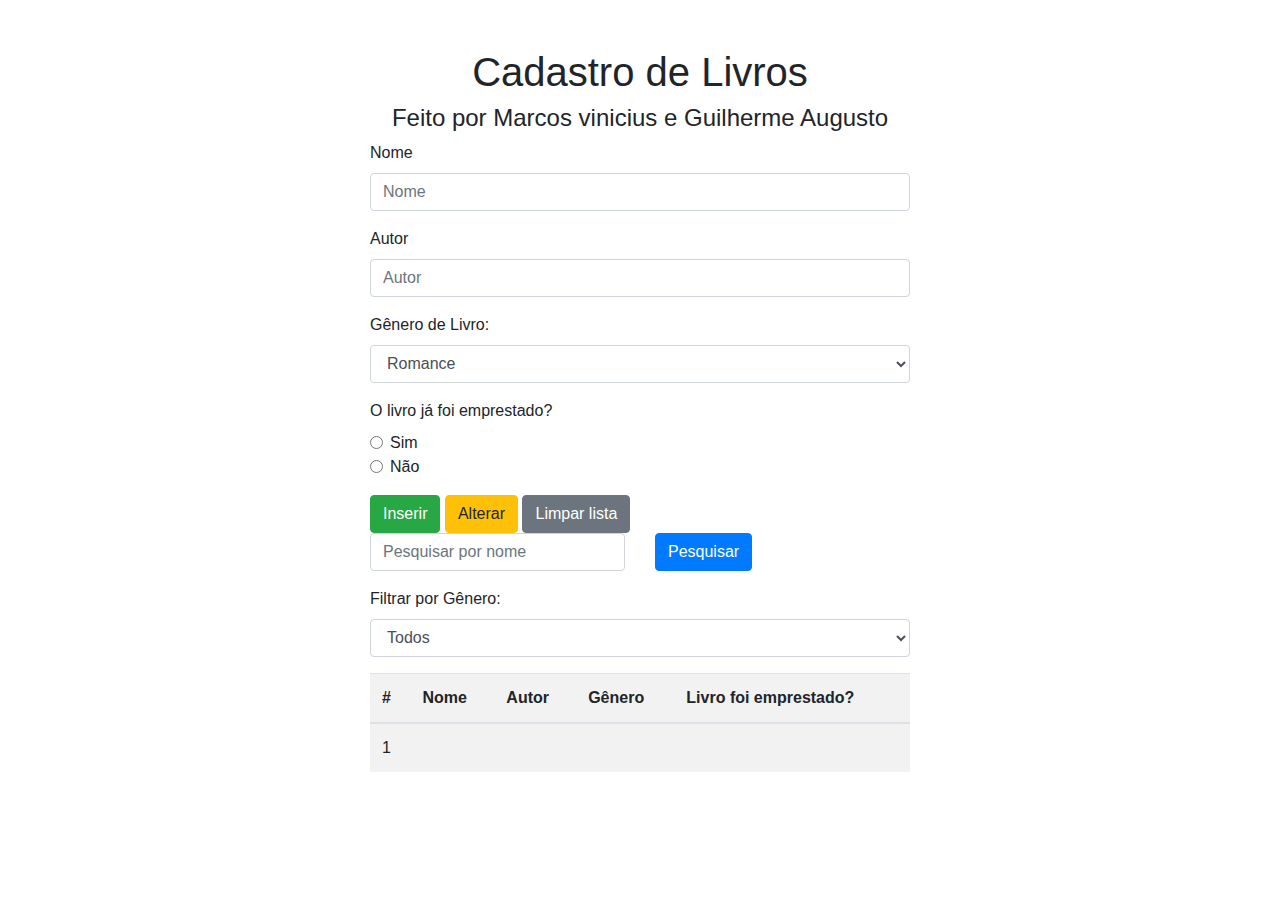
==== index.html @ e0934b78 "updated" ====
<!DOCTYPE html>
<html lang="en">
<head>
    <meta charset="UTF-8">
    <meta name="viewport" content="width=device-width, initial-scale=1.0">
    <title>Cadastros de Livros</title>
    <link rel="stylesheet" href="https://stackpath.bootstrapcdn.com/bootstrap/4.1.0/css/bootstrap.min.css">
    <link rel="stylesheet" href="style.css">
</head>
<body>
    <div class="container mt-5">
        <div class="row justify-content-center">
            <div class="col-md-6">
                <h1 class="text-center">Cadastro de Livros</h1>
                <h4 class="text-center">Feito por Marcos vinicius e Guilherme Augusto</h4>
                <id form ="form-cadastro">
                    <div class="form-group">
                        <label for="inputNome">Nome</label>
                        <input type="text" class="form-control" id="inputNome" placeholder="Nome">
                    </div>

                    <div class="form-group">
                        <label for="inputAutor">Autor</label>
                        <input type="text" class="form-control" id="inputAutor" placeholder="Autor">
                    </div>

                    <div class="form-group">
                        <label for="genero_livro">Gênero de Livro:</label>
                        <select id="genero_livro" name="genero_livro" class="form-control">
                            <option value="1">Romance</option>
                            <option value="2">Terror</option>
                            <option value="3">Mistério</option>
                            <option value="4">Fantasia</option>
                            <option value="5">Ficção científica</option>
                        </select>
                    </div>

                    <div class="form-group">
                        <label for="emprestado">O livro já foi emprestado?</label>
                        <div class="form-check">
                            <input type="radio" id="sim" name="emprestado" value="sim" class="form-check-input">
                            <label for="sim" class="form-check-label">Sim</label>
                        </div>
                        <div class="form-check">
                            <input type="radio" id="nao" name="emprestado" value="nao" class="form-check-input">
                            <label for="nao" class="form-check-label">Não</label>
                        </div>
                    </div>
                    <div class="form-group row">
                        <div class="col-sm-12">
                            <input type="button" class="btn btn-success" id="cadastrar" value="Inserir">
                            <input type="button" class="btn btn-warning" id="alterar" value="Alterar">
                            <input type="button" class="btn btn-secondary" id="Limpar" value="Limpar lista">
                            <div class="form-group row">
                                <div class="col-sm-6">
                                    <input type="text" class="form-control" id="termoPesquisa" placeholder="Pesquisar por nome">
                                </div>
                                <div class="col-sm-6">
                                    <button class="btn btn-primary" id="Pesquisar" onclick="PesquisarLivros()">Pesquisar</button>
                                </div>
                            </div>
                            <label for="filtroGenero">Filtrar por Gênero:</label>
                            <select id="filtroGenero" name="filtroGenero" class="form-control">
                                <option value="">Todos</option>
                                <option value="1">Romance</option>
                                <option value="2">Terror</option>
                                <option value="3">Mistério</option>
                                <option value="4">Fantasia</option>
                                <option value="5">Ficção científica</option>
                            </select>
                        </div>
                    </div>
                    
                </form>
                <div class="row">
                    <div class="col-sm-12">
                        <table id="biblioteca" class="table table-striped">
                            <thread>
                                <tr>
                                    <th scope="col">#</th>
                                    <th scope="col">Nome</th>
                                    <th scope="col">Autor</th>
                                    <th scope="col">Gênero</th>
                                    <th scope="col">Livro foi emprestado?</th>
                                </tr>
                            </thread>
                            <tbody id="conteudo_biblioteca">
                                <tr>
                                    <td scope="row">1</td>
                                    <td></td>
                                    <td></td>
                                    <td></td>
                                    <td></td>
                                </tr>
                            </tbody>
                        </table>
                    </div>
                </div>
            </div>
        </div>
    </div>
    <script src="index.js"></script>

</body>
</html>
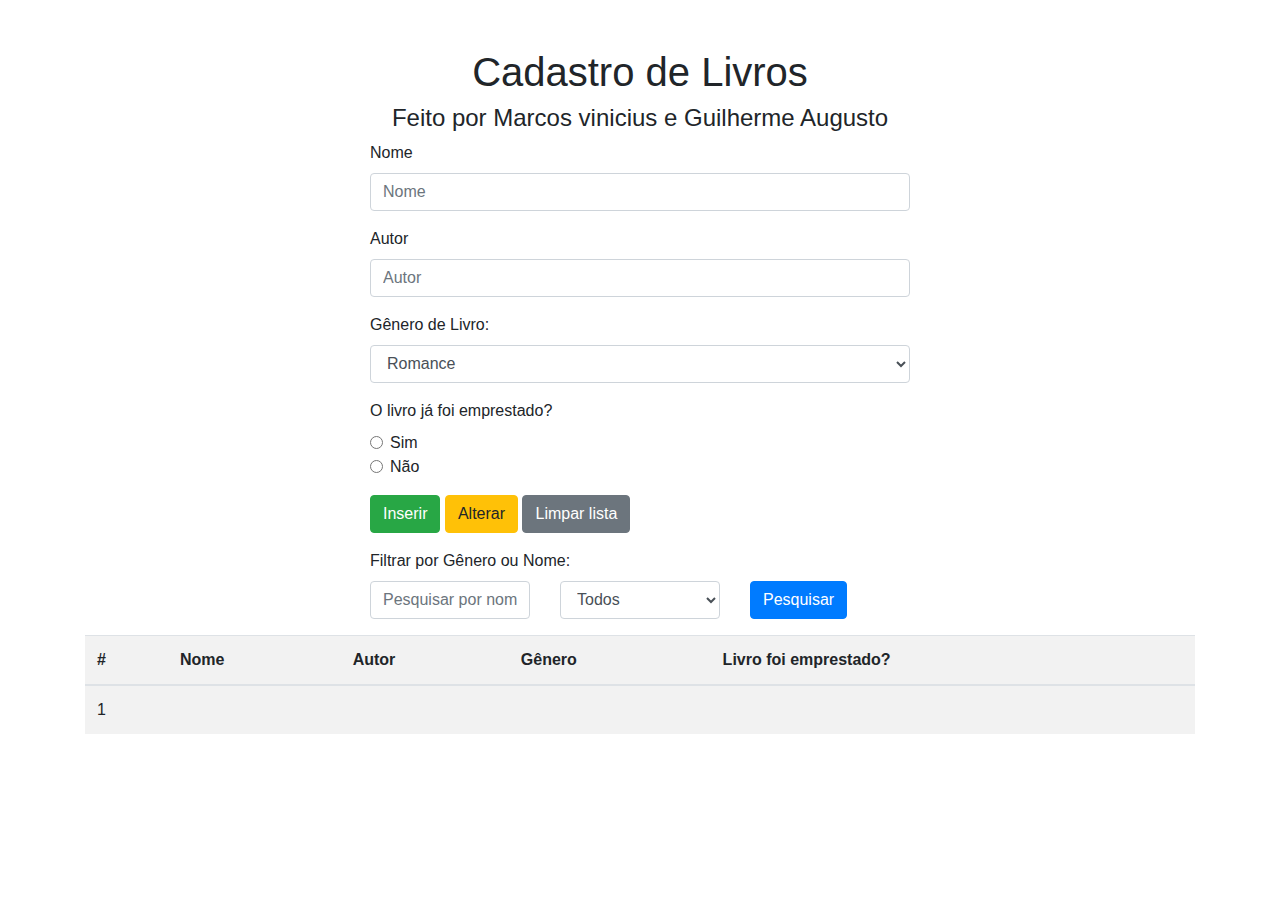
==== commit 7bae1703: "arrumando" ====
--- a/index.html
+++ b/index.html
@@ -1,5 +1,6 @@
 <!DOCTYPE html>
 <html lang="en">
+
 <head>
     <meta charset="UTF-8">
     <meta name="viewport" content="width=device-width, initial-scale=1.0">
@@ -7,13 +8,14 @@
     <link rel="stylesheet" href="https://stackpath.bootstrapcdn.com/bootstrap/4.1.0/css/bootstrap.min.css">
     <link rel="stylesheet" href="style.css">
 </head>
+
 <body>
     <div class="container mt-5">
         <div class="row justify-content-center">
             <div class="col-md-6">
                 <h1 class="text-center">Cadastro de Livros</h1>
                 <h4 class="text-center">Feito por Marcos vinicius e Guilherme Augusto</h4>
-                <id form ="form-cadastro">
+                <id form="form-cadastro">
                     <div class="form-group">
                         <label for="inputNome">Nome</label>
                         <input type="text" class="form-control" id="inputNome" placeholder="Nome">
@@ -51,15 +53,16 @@
                             <input type="button" class="btn btn-success" id="cadastrar" value="Inserir">
                             <input type="button" class="btn btn-warning" id="alterar" value="Alterar">
                             <input type="button" class="btn btn-secondary" id="Limpar" value="Limpar lista">
-                            <div class="form-group row">
-                                <div class="col-sm-6">
-                                    <input type="text" class="form-control" id="termoPesquisa" placeholder="Pesquisar por nome">
-                                </div>
-                                <div class="col-sm-6">
-                                    <button class="btn btn-primary" id="Pesquisar" onclick="PesquisarLivros()">Pesquisar</button>
-                                </div>
-                            </div>
-                            <label for="filtroGenero">Filtrar por Gênero:</label>
+                        </div>
+                    </div>
+
+                    <label for="pesquisa">Filtrar por Gênero ou Nome:</label>
+                    <div id="pesquisa" class="form-group row">
+                        <div class="col-sm-4">
+                            <input type="text" class="form-control" id="termoPesquisa" placeholder="Pesquisar por nome">
+                        </div>
+                        
+                        <div class="col-sm-4">
                             <select id="filtroGenero" name="filtroGenero" class="form-control">
                                 <option value="">Todos</option>
                                 <option value="1">Romance</option>
@@ -69,37 +72,45 @@
                                 <option value="5">Ficção científica</option>
                             </select>
                         </div>
+
+                        <div class="col-sm-4">
+                            <button class="btn btn-primary" id="Pesquisar"
+                                onclick="PesquisarLivros()">Pesquisar</button>
+                        </div>
                     </div>
-                    
-                </form>
-                <div class="row">
-                    <div class="col-sm-12">
-                        <table id="biblioteca" class="table table-striped">
-                            <thread>
-                                <tr>
-                                    <th scope="col">#</th>
-                                    <th scope="col">Nome</th>
-                                    <th scope="col">Autor</th>
-                                    <th scope="col">Gênero</th>
-                                    <th scope="col">Livro foi emprestado?</th>
-                                </tr>
-                            </thread>
-                            <tbody id="conteudo_biblioteca">
-                                <tr>
-                                    <td scope="row">1</td>
-                                    <td></td>
-                                    <td></td>
-                                    <td></td>
-                                    <td></td>
-                                </tr>
-                            </tbody>
-                        </table>
-                    </div>
-                </div>
             </div>
         </div>
+
+        </form>
+        <div class="row">
+            <div class="col-sm-12">
+                <table id="biblioteca" class="table table-striped">
+                    <thread>
+                        <tr>
+                            <th scope="col">#</th>
+                            <th scope="col">Nome</th>
+                            <th scope="col">Autor</th>
+                            <th scope="col">Gênero</th>
+                            <th scope="col">Livro foi emprestado?</th>
+                        </tr>
+                    </thread>
+                    <tbody id="conteudo_biblioteca">
+                        <tr>
+                            <td scope="row">1</td>
+                            <td></td>
+                            <td></td>
+                            <td></td>
+                            <td></td>
+                        </tr>
+                    </tbody>
+                </table>
+            </div>
+        </div>
+    </div>
+    </div>
     </div>
     <script src="index.js"></script>
 
 </body>
+
 </html>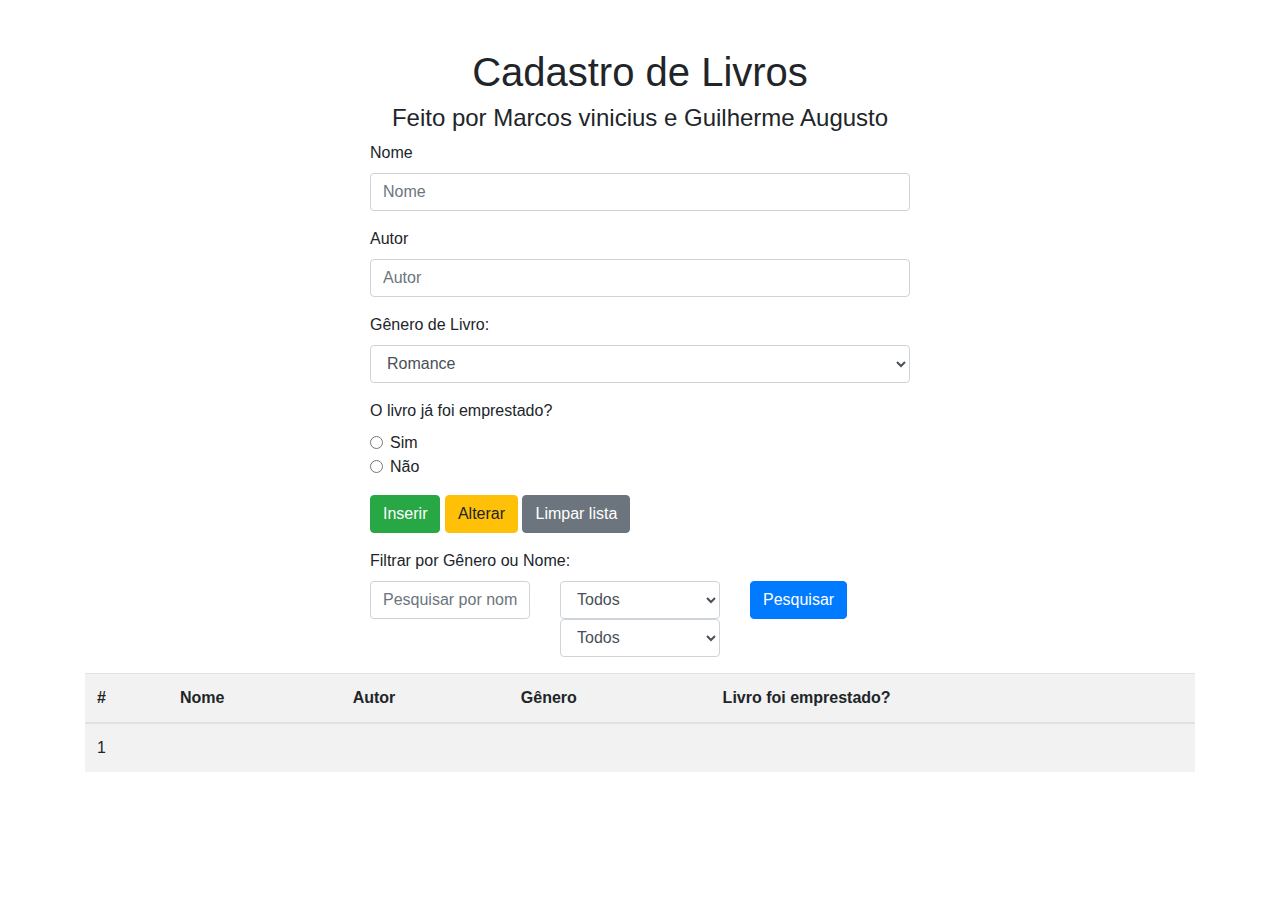
==== commit f656b6f1: "Emprestado ou não" ====
--- a/index.html
+++ b/index.html
@@ -29,11 +29,11 @@
                     <div class="form-group">
                         <label for="genero_livro">Gênero de Livro:</label>
                         <select id="genero_livro" name="genero_livro" class="form-control">
-                            <option value="1">Romance</option>
-                            <option value="2">Terror</option>
-                            <option value="3">Mistério</option>
-                            <option value="4">Fantasia</option>
-                            <option value="5">Ficção científica</option>
+                            <option value="Romance">Romance</option>
+                            <option value="Terror">Terror</option>
+                            <option value="Mistério">Mistério</option>
+                            <option value="Fantasia">Fantasia</option>
+                            <option value="Ficção científica">Ficção científica</option>
                         </select>
                     </div>
 
@@ -61,17 +61,24 @@
                         <div class="col-sm-4">
                             <input type="text" class="form-control" id="termoPesquisa" placeholder="Pesquisar por nome">
                         </div>
-                        
+
                         <div class="col-sm-4">
                             <select id="filtroGenero" name="filtroGenero" class="form-control">
                                 <option value="">Todos</option>
-                                <option value="1">Romance</option>
-                                <option value="2">Terror</option>
-                                <option value="3">Mistério</option>
-                                <option value="4">Fantasia</option>
-                                <option value="5">Ficção científica</option>
+                                <option value="Romance">Romance</option>
+                                <option value="Terror">Terror</option>
+                                <option value="Mistério">Mistério</option>
+                                <option value="Fantasia">Fantasia</option>
+                                <option value="Ficção científica">Ficção científica</option>
+                            </select>
+                            
+                            <select id="filtroEmprestado" name="filtroEmprestado" class="form-control">
+                                <option value="">Todos</option>
+                                <option value="sim">Sim</option>
+                                <option value="nao">Não</option>
                             </select>
                         </div>
+
 
                         <div class="col-sm-4">
                             <button class="btn btn-primary" id="Pesquisar"
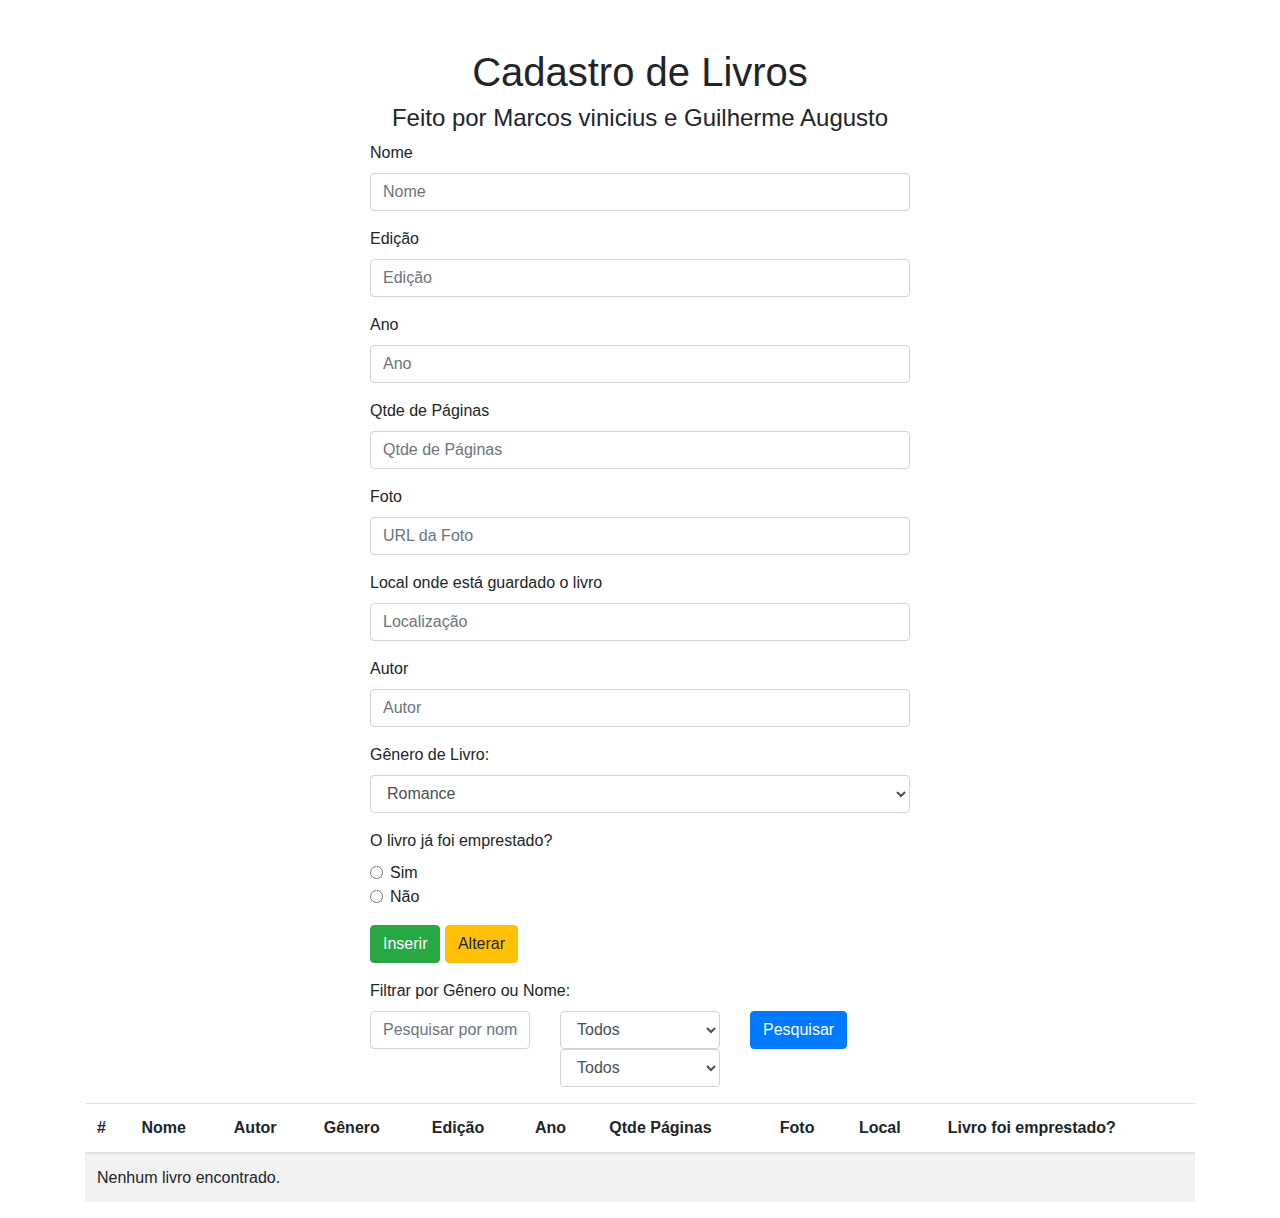
==== commit ee56cf40: "commit" ====
--- a/index.html
+++ b/index.html
@@ -20,6 +20,32 @@
                         <label for="inputNome">Nome</label>
                         <input type="text" class="form-control" id="inputNome" placeholder="Nome">
                     </div>
+
+                    <div class="form-group">
+                        <label for="inputEdicao">Edição</label>
+                        <input type="text" class="form-control" id="inputEdicao" placeholder="Edição">
+                    </div>
+
+                    <div class="form-group">
+                        <label for="inputAno">Ano</label>
+                        <input type="text" class="form-control" id="inputAno" placeholder="Ano">
+                    </div>
+
+                    <div class="form-group">
+                        <label for="inputPaginas">Qtde de Páginas</label>
+                        <input type="text" class="form-control" id="inputPaginas" placeholder="Qtde de Páginas">
+                    </div>
+
+                    <div class="form-group">
+                        <label for="inputFoto">Foto</label>
+                        <input type="text" class="form-control" id="inputFoto" placeholder="URL da Foto">
+                    </div>
+
+                    <div class="form-group">
+                        <label for="inputLocal">Local onde está guardado o livro</label>
+                        <input type="text" class="form-control" id="inputLocal" placeholder="Localização">
+                    </div>
+
 
                     <div class="form-group">
                         <label for="inputAutor">Autor</label>
@@ -52,7 +78,6 @@
                         <div class="col-sm-12">
                             <input type="button" class="btn btn-success" id="cadastrar" value="Inserir">
                             <input type="button" class="btn btn-warning" id="alterar" value="Alterar">
-                            <input type="button" class="btn btn-secondary" id="Limpar" value="Limpar lista">
                         </div>
                     </div>
 
@@ -71,7 +96,7 @@
                                 <option value="Fantasia">Fantasia</option>
                                 <option value="Ficção científica">Ficção científica</option>
                             </select>
-                            
+
                             <select id="filtroEmprestado" name="filtroEmprestado" class="form-control">
                                 <option value="">Todos</option>
                                 <option value="sim">Sim</option>
@@ -92,18 +117,28 @@
         <div class="row">
             <div class="col-sm-12">
                 <table id="biblioteca" class="table table-striped">
-                    <thread>
+                    <thead>
                         <tr>
                             <th scope="col">#</th>
                             <th scope="col">Nome</th>
                             <th scope="col">Autor</th>
                             <th scope="col">Gênero</th>
+                            <th scope="col">Edição</th>
+                            <th scope="col">Ano</th>
+                            <th scope="col">Qtde Páginas</th>
+                            <th scope="col">Foto</th>
+                            <th scope="col">Local</th>
                             <th scope="col">Livro foi emprestado?</th>
                         </tr>
-                    </thread>
+                    </thead>
                     <tbody id="conteudo_biblioteca">
                         <tr>
                             <td scope="row">1</td>
+                            <td></td>
+                            <td></td>
+                            <td></td>
+                            <td></td>
+                            <td></td>
                             <td></td>
                             <td></td>
                             <td></td>
@@ -113,6 +148,7 @@
                 </table>
             </div>
         </div>
+
     </div>
     </div>
     </div>
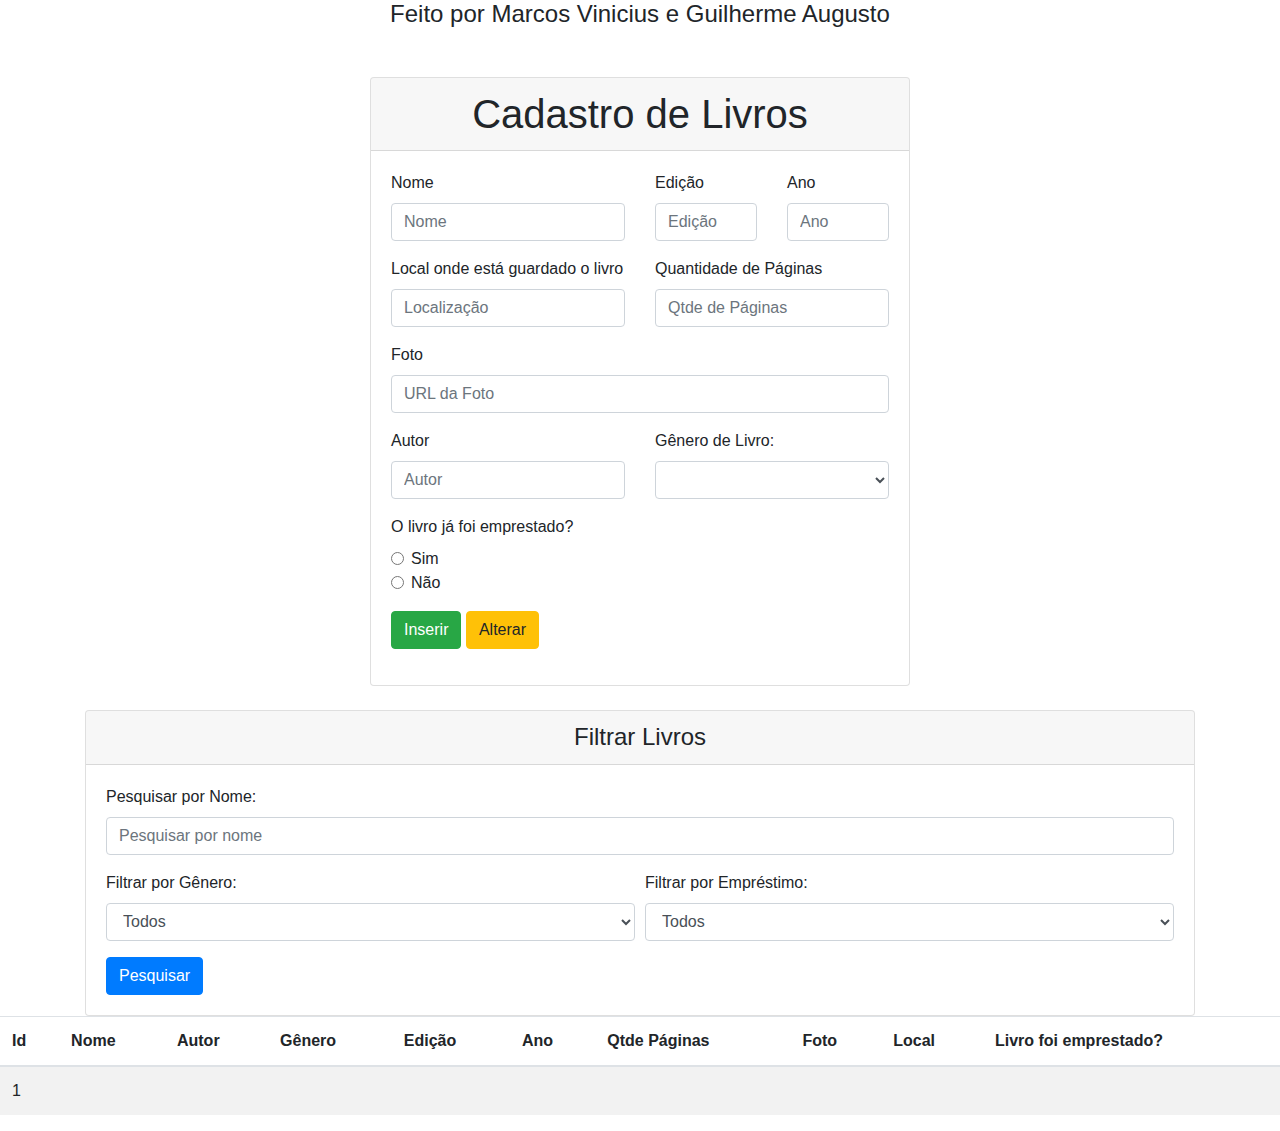
==== commit cdbabf58: "Atualizacoes" ====
--- a/index.html
+++ b/index.html
@@ -6,88 +6,120 @@
     <meta name="viewport" content="width=device-width, initial-scale=1.0">
     <title>Cadastros de Livros</title>
     <link rel="stylesheet" href="https://stackpath.bootstrapcdn.com/bootstrap/4.1.0/css/bootstrap.min.css">
-    <link rel="stylesheet" href="style.css">
 </head>
 
 <body>
+    <h4 class="card-title text-center">Feito por Marcos Vinicius e Guilherme Augusto</h4>
     <div class="container mt-5">
         <div class="row justify-content-center">
             <div class="col-md-6">
-                <h1 class="text-center">Cadastro de Livros</h1>
-                <h4 class="text-center">Feito por Marcos vinicius e Guilherme Augusto</h4>
-                <id form="form-cadastro">
+                <div class="card">
+                    <h1 class="card-header text-center">Cadastro de Livros</h1>
+                    <div class="card-body">
+                        <form id="form-cadastro">
+
+                            <div class="row">
+                                <div class="col-md-6">
+                                    <div class="form-group">
+                                        <label for="inputNome">Nome</label>
+                                        <input type="text" class="form-control" id="inputNome" placeholder="Nome">
+                                    </div>
+                                </div>
+                                <div class="col-md-3">
+                                    <div class="form-group">
+                                        <label for="inputEdicao">Edição</label>
+                                        <input type="text" class="form-control" id="inputEdicao" placeholder="Edição">
+                                    </div>
+                                </div>
+                                <div class="col-md-3">
+                                    <div class="form-group">
+                                        <label for="inputAno">Ano</label>
+                                        <input type="text" class="form-control" id="inputAno" placeholder="Ano">
+                                    </div>
+                                </div>
+                            </div>
+                            <div class="row">
+                                <div class="col-md-6">
+                                    <div class="form-group">
+                                        <label for="inputLocal">Local onde está guardado o livro</label>
+                                        <input type="text" class="form-control" id="inputLocal"
+                                            placeholder="Localização">
+                                    </div>
+                                </div>
+                                <div class="col-md-6">
+                                    <div class="form-group">
+                                        <label for="inputPaginas">Quantidade de Páginas</label>
+                                        <input type="text" class="form-control" id="inputPaginas"
+                                            placeholder="Qtde de Páginas">
+                                    </div>
+                                </div>
+                            </div>
+                            <div class="row">
+                                <div class="col-sm-12">
+                                    <div class="form-group">
+                                        <label for="inputFoto">Foto</label>
+                                        <input type="text" class="form-control" id="inputFoto"
+                                            placeholder="URL da Foto">
+                                    </div>
+                                </div>
+                            </div>
+                            <div class="row">
+                                <div class="col-md-6">
+                                    <div class="form-group">
+                                        <label for="inputAutor">Autor</label>
+                                        <input type="text" class="form-control" id="inputAutor" placeholder="Autor">
+                                    </div>
+                                </div>
+                                <div class="col-md-6">
+                                    <div class="form-group">
+                                        <label for="genero_livro">Gênero de Livro:</label>
+                                        <select id="genero_livro" name="genero_livro" class="form-control">
+                                        </select>
+                                    </div>
+                                </div>
+                            </div>
+                            <div class="row">
+                                <div class="col-sm-12">
+                                    <div class="form-group">
+                                        <label for="emprestado">O livro já foi emprestado?</label>
+                                        <div class="form-check">
+                                            <input type="radio" id="sim" name="emprestado" value="sim"
+                                                class="form-check-input">
+                                            <label for="sim" class="form-check-label">Sim</label>
+                                        </div>
+                                        <div class="form-check">
+                                            <input type="radio" id="nao" name="emprestado" value="nao"
+                                                class="form-check-input">
+                                            <label for="nao" class="form-check-label">Não</label>
+                                        </div>
+                                    </div>
+                                </div>
+
+                            </div>
+                            <div class="form-group row">
+                                <div class="col-sm-12">
+                                    <input type="button" class="btn btn-success" id="cadastrar" value="Inserir">
+                                    <input type="button" class="btn btn-warning" id="alterar" value="Alterar">
+                                </div>
+                            </div>
+
+                        </form>
+                    </div>
+                </div>
+            </div>
+        </div>
+        <br />
+        <div class="card">
+            <h4 class="card-header text-center">Filtrar Livros</h4>
+            <div class="card-body">
+                <form id="form-pesquisa">
                     <div class="form-group">
-                        <label for="inputNome">Nome</label>
-                        <input type="text" class="form-control" id="inputNome" placeholder="Nome">
+                        <label for="termoPesquisa">Pesquisar por Nome:</label>
+                        <input type="text" class="form-control" id="termoPesquisa" placeholder="Pesquisar por nome">
                     </div>
-
-                    <div class="form-group">
-                        <label for="inputEdicao">Edição</label>
-                        <input type="text" class="form-control" id="inputEdicao" placeholder="Edição">
-                    </div>
-
-                    <div class="form-group">
-                        <label for="inputAno">Ano</label>
-                        <input type="text" class="form-control" id="inputAno" placeholder="Ano">
-                    </div>
-
-                    <div class="form-group">
-                        <label for="inputPaginas">Qtde de Páginas</label>
-                        <input type="text" class="form-control" id="inputPaginas" placeholder="Qtde de Páginas">
-                    </div>
-
-                    <div class="form-group">
-                        <label for="inputFoto">Foto</label>
-                        <input type="text" class="form-control" id="inputFoto" placeholder="URL da Foto">
-                    </div>
-
-                    <div class="form-group">
-                        <label for="inputLocal">Local onde está guardado o livro</label>
-                        <input type="text" class="form-control" id="inputLocal" placeholder="Localização">
-                    </div>
-
-
-                    <div class="form-group">
-                        <label for="inputAutor">Autor</label>
-                        <input type="text" class="form-control" id="inputAutor" placeholder="Autor">
-                    </div>
-
-                    <div class="form-group">
-                        <label for="genero_livro">Gênero de Livro:</label>
-                        <select id="genero_livro" name="genero_livro" class="form-control">
-                            <option value="Romance">Romance</option>
-                            <option value="Terror">Terror</option>
-                            <option value="Mistério">Mistério</option>
-                            <option value="Fantasia">Fantasia</option>
-                            <option value="Ficção científica">Ficção científica</option>
-                        </select>
-                    </div>
-
-                    <div class="form-group">
-                        <label for="emprestado">O livro já foi emprestado?</label>
-                        <div class="form-check">
-                            <input type="radio" id="sim" name="emprestado" value="sim" class="form-check-input">
-                            <label for="sim" class="form-check-label">Sim</label>
-                        </div>
-                        <div class="form-check">
-                            <input type="radio" id="nao" name="emprestado" value="nao" class="form-check-input">
-                            <label for="nao" class="form-check-label">Não</label>
-                        </div>
-                    </div>
-                    <div class="form-group row">
-                        <div class="col-sm-12">
-                            <input type="button" class="btn btn-success" id="cadastrar" value="Inserir">
-                            <input type="button" class="btn btn-warning" id="alterar" value="Alterar">
-                        </div>
-                    </div>
-
-                    <label for="pesquisa">Filtrar por Gênero ou Nome:</label>
-                    <div id="pesquisa" class="form-group row">
-                        <div class="col-sm-4">
-                            <input type="text" class="form-control" id="termoPesquisa" placeholder="Pesquisar por nome">
-                        </div>
-
-                        <div class="col-sm-4">
+                    <div class="form-row">
+                        <div class="form-group col-sm-6">
+                            <label for="filtroGenero">Filtrar por Gênero:</label>
                             <select id="filtroGenero" name="filtroGenero" class="form-control">
                                 <option value="">Todos</option>
                                 <option value="Romance">Romance</option>
@@ -96,58 +128,58 @@
                                 <option value="Fantasia">Fantasia</option>
                                 <option value="Ficção científica">Ficção científica</option>
                             </select>
-
+                        </div>
+                        <div class="form-group col-sm-6">
+                            <label for="filtroEmprestado">Filtrar por Empréstimo:</label>
                             <select id="filtroEmprestado" name="filtroEmprestado" class="form-control">
                                 <option value="">Todos</option>
                                 <option value="sim">Sim</option>
                                 <option value="nao">Não</option>
                             </select>
                         </div>
-
-
-                        <div class="col-sm-4">
-                            <button class="btn btn-primary" id="Pesquisar"
-                                onclick="PesquisarLivros()">Pesquisar</button>
-                        </div>
                     </div>
+                    <button class="btn btn-primary" id="Pesquisar" onclick="PesquisarLivros()">Pesquisar</button>
+                </form>
             </div>
         </div>
 
-        </form>
-        <div class="row">
-            <div class="col-sm-12">
-                <table id="biblioteca" class="table table-striped">
-                    <thead>
-                        <tr>
-                            <th scope="col">#</th>
-                            <th scope="col">Nome</th>
-                            <th scope="col">Autor</th>
-                            <th scope="col">Gênero</th>
-                            <th scope="col">Edição</th>
-                            <th scope="col">Ano</th>
-                            <th scope="col">Qtde Páginas</th>
-                            <th scope="col">Foto</th>
-                            <th scope="col">Local</th>
-                            <th scope="col">Livro foi emprestado?</th>
-                        </tr>
-                    </thead>
-                    <tbody id="conteudo_biblioteca">
-                        <tr>
-                            <td scope="row">1</td>
-                            <td></td>
-                            <td></td>
-                            <td></td>
-                            <td></td>
-                            <td></td>
-                            <td></td>
-                            <td></td>
-                            <td></td>
-                            <td></td>
-                        </tr>
-                    </tbody>
-                </table>
-            </div>
+    </div>
+
+    </form>
+    <div class="row">
+        <div class="col-sm-12">
+            <table id="biblioteca" class="table table-striped">
+                <thead>
+                    <tr>
+                        <th scope="col">Id</th>
+                        <th scope="col">Nome</th>
+                        <th scope="col">Autor</th>
+                        <th scope="col">Gênero</th>
+                        <th scope="col">Edição</th>
+                        <th scope="col">Ano</th>
+                        <th scope="col">Qtde Páginas</th>
+                        <th scope="col">Foto</th>
+                        <th scope="col">Local</th>
+                        <th scope="col">Livro foi emprestado?</th>
+                    </tr>
+                </thead>
+                <tbody id="conteudo_biblioteca">
+                    <tr>
+                        <td scope="row">1</td>
+                        <td></td>
+                        <td></td>
+                        <td></td>
+                        <td></td>
+                        <td></td>
+                        <td></td>
+                        <td></td>
+                        <td></td>
+                        <td></td>
+                    </tr>
+                </tbody>
+            </table>
         </div>
+    </div>
 
     </div>
     </div>
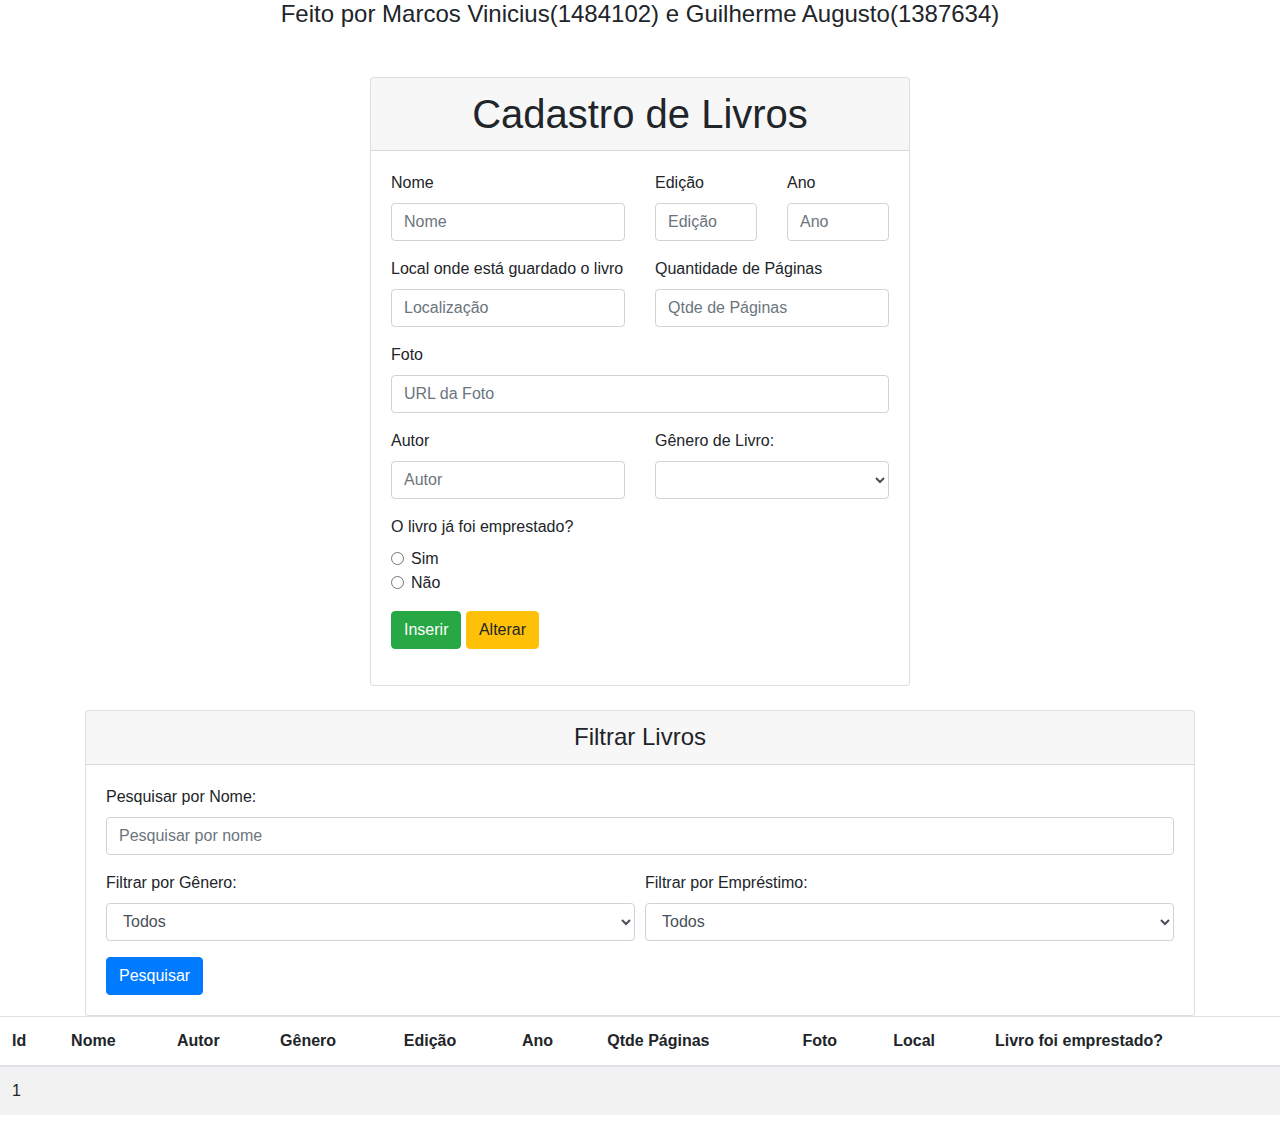
==== commit a4a706c8: "Change" ====
--- a/index.html
+++ b/index.html
@@ -9,7 +9,7 @@
 </head>
 
 <body>
-    <h4 class="card-title text-center">Feito por Marcos Vinicius e Guilherme Augusto</h4>
+    <h4 class="card-title text-center">Feito por Marcos Vinicius(1484102) e Guilherme Augusto(1387634)</h4>
     <div class="container mt-5">
         <div class="row justify-content-center">
             <div class="col-md-6">
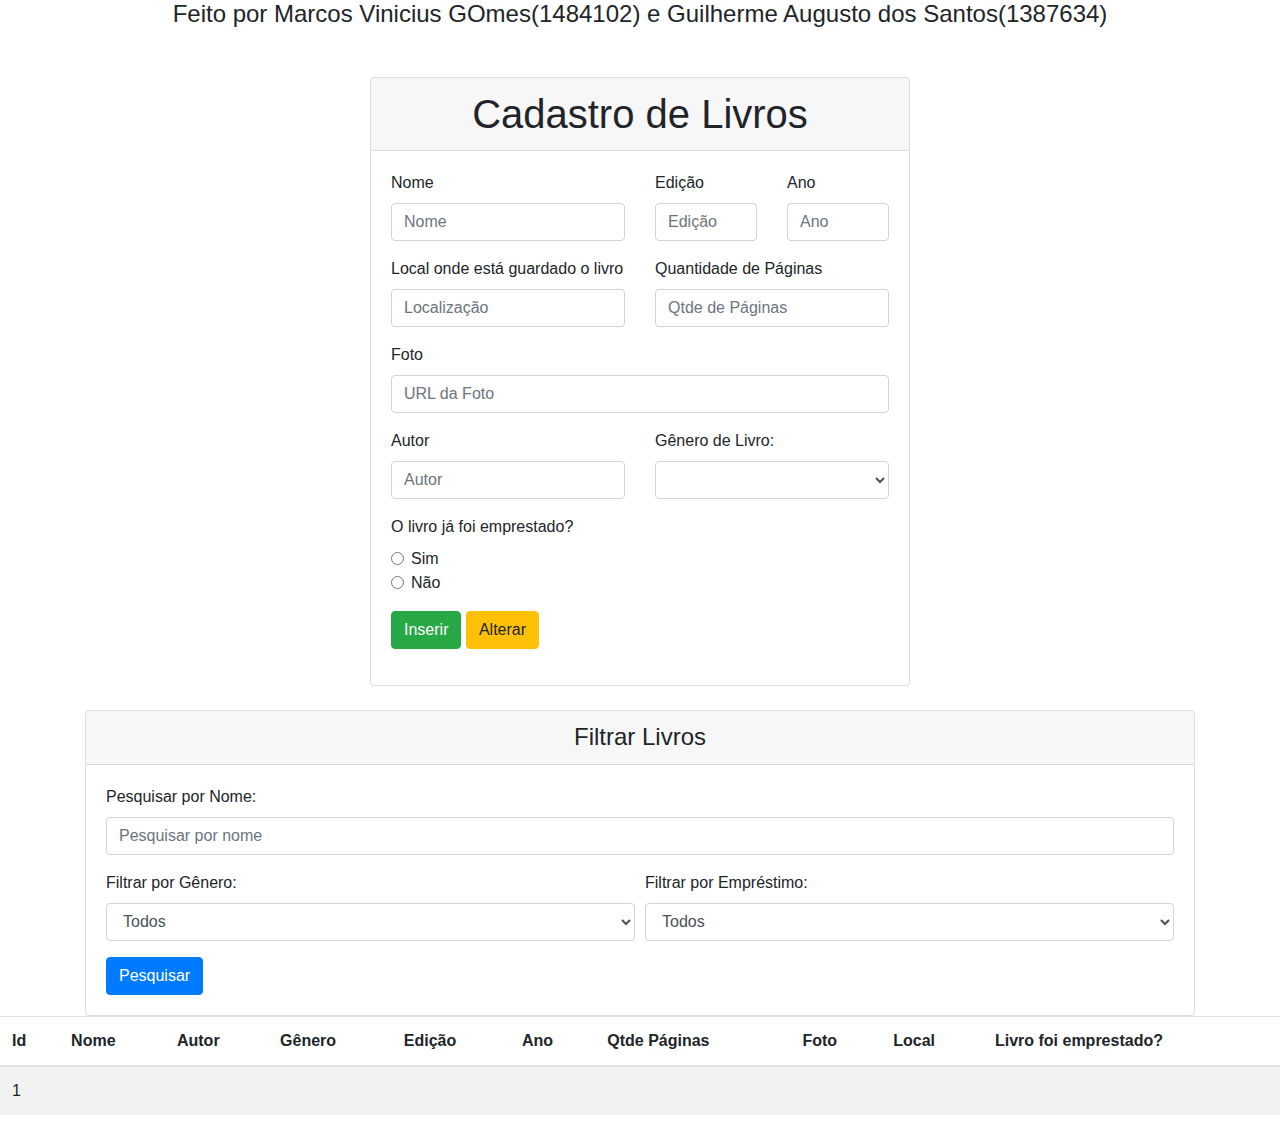
==== commit d94d6595: "change" ====
--- a/index.html
+++ b/index.html
@@ -9,7 +9,7 @@
 </head>
 
 <body>
-    <h4 class="card-title text-center">Feito por Marcos Vinicius(1484102) e Guilherme Augusto(1387634)</h4>
+    <h4 class="card-title text-center">Feito por Marcos Vinicius GOmes(1484102) e Guilherme Augusto dos Santos(1387634)</h4>
     <div class="container mt-5">
         <div class="row justify-content-center">
             <div class="col-md-6">
